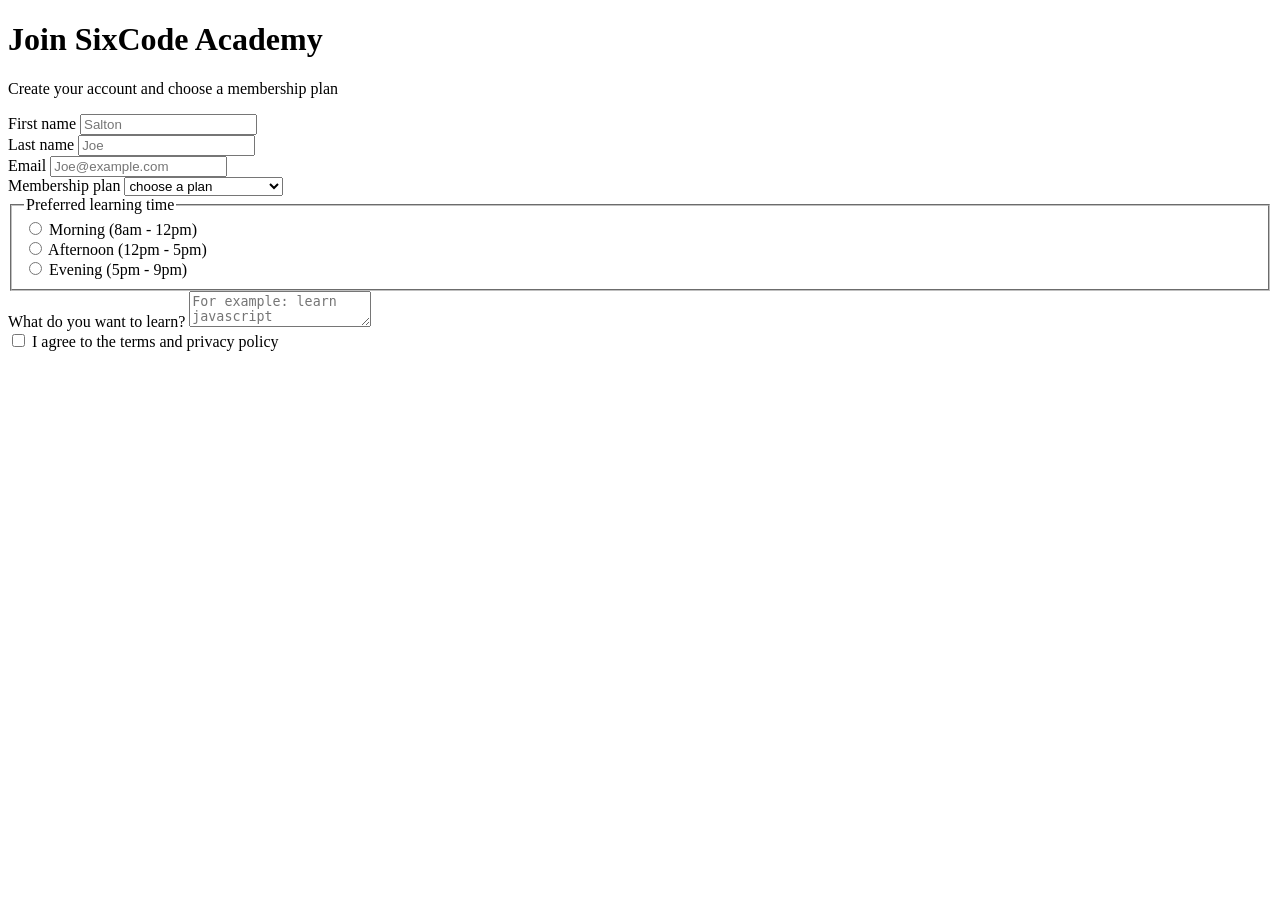
==== signup-form/index.html @ 00128c2a "complete work on sign-up html" ====
<!DOCTYPE html>
<html lang="en">
<head>
    <meta charset="UTF-8">
    <meta name="viewport" content="width=device-width, initial-scale=1.0">
    <title>SixCode Sign-up Form</title>
</head>
<body>
    <main>
        <h1>Join SixCode Academy </h1>
        <p>Create your account and choose a membership plan</p>
        <form action="">
            <div>
                <div>
                    <label for="firstname">First name</label>
                    <input type="text" id="firstname" name="firstname" placeholder="Salton">
                </div>
                <div>
                    <label for="lastname">Last name</label>
                    <input type="text" id="lastname" name="lastname" placeholder="Joe">
                </div>
                 <div>
                    <label for="email">Email</label>
                    <input type="email" id="email" name="email" placeholder="Joe@example.com">
                </div>

                <div>
                    <label for="plan">Membership plan</label>
                    <select name="plan" id="plan">
                        <option value="" disabled selected> choose a plan</option>
                        <option value="basic"> Basic - $19 / month</option>
                        <option value="standard"> Standard - $49 / month</option>
                        <option value="premium">Premium - $99 / month</option>
                    </select>
                </div>
                <fieldset>
                    <legend>Preferred learning time</legend>
                   <div>
                     <label for="option">
                        <input type="radio" value="morning" name="time">
                        Morning (8am - 12pm)
                    </label>
                   </div>
                   <div>
                     <label for="option">
                        <input type="radio" value="afternoon" name="time">
                        Afternoon  (12pm - 5pm)
                    </label>
                   </div>
                    <div>
                     <label for="option">
                        <input type="radio" value="evening" name="time"> 
                        Evening  (5pm - 9pm)
                    </label>
                   </div>
                </fieldset>
                <div>
                    <label for="">What do you want to learn?</label>
<textarea name="" id="" placeholder="For example: learn javascript"></textarea>
                </div>
                <div>
                    <label for="">
                        <input type="checkbox">
                        I agree to the terms and privacy policy
                    </label>
                </div>
            </div>
        </form>
    </main>
</body>
</html>
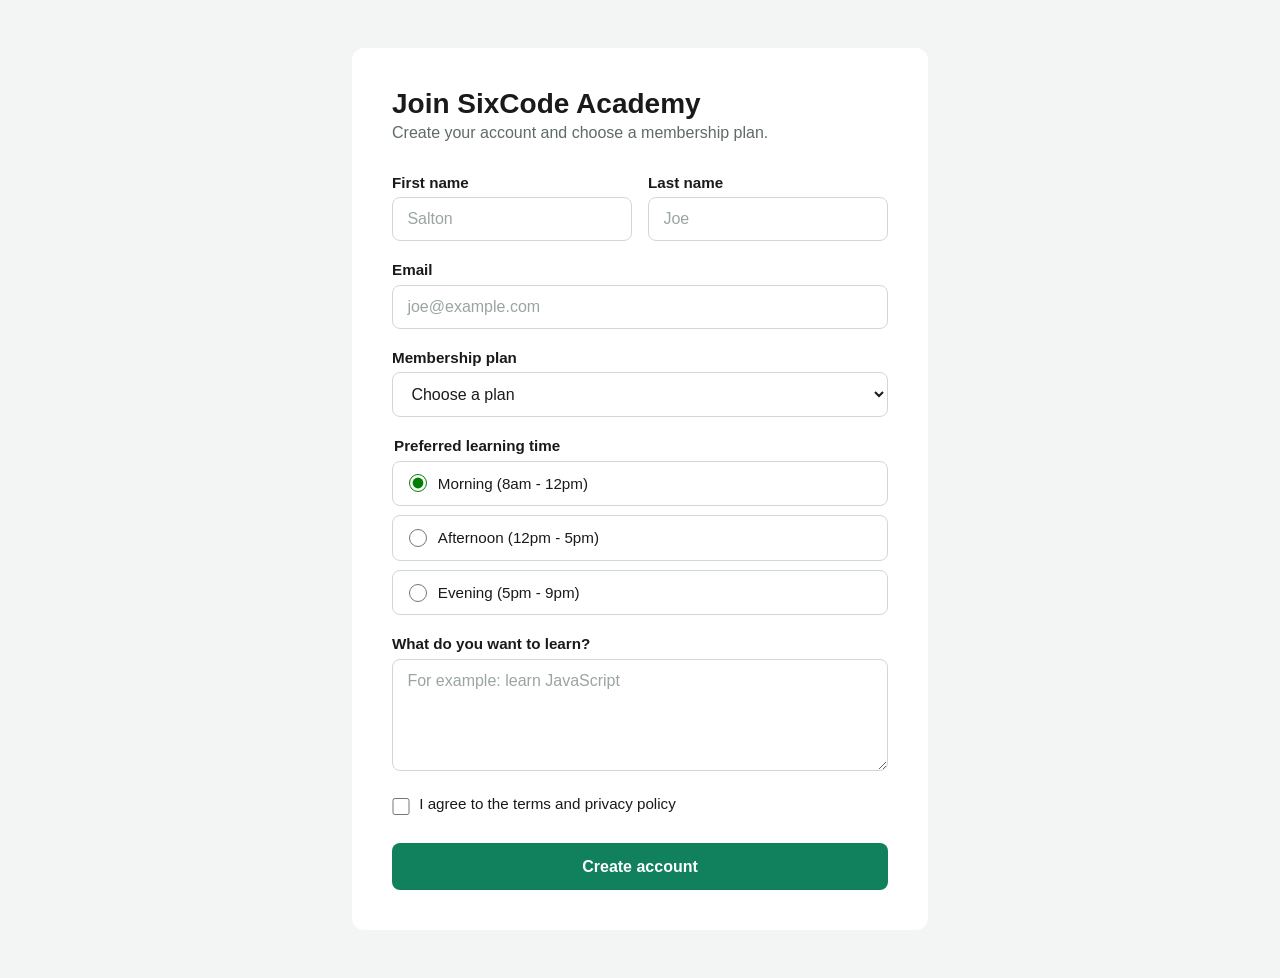
==== commit 28cfa14f: "Complete styling signup-form" ====
--- a/signup-form/index.html
+++ b/signup-form/index.html
@@ -4,67 +4,71 @@
     <meta charset="UTF-8">
     <meta name="viewport" content="width=device-width, initial-scale=1.0">
     <title>SixCode Sign-up Form</title>
+    <link rel="stylesheet" href="style.css">
 </head>
 <body>
-    <main>
-        <h1>Join SixCode Academy </h1>
-        <p>Create your account and choose a membership plan</p>
-        <form action="">
-            <div>
-                <div>
+    <main class="form-card">
+        <h1>Join SixCode Academy</h1>
+        <p class="intro">Create your account and choose a membership plan.</p>
+
+        <form>
+            <div class="row">
+                <div class="field">
                     <label for="firstname">First name</label>
-                    <input type="text" id="firstname" name="firstname" placeholder="Salton">
+                    <input type="text" id="firstname" name="firstname" placeholder="Salton" required>
                 </div>
-                <div>
+                <div class="field">
                     <label for="lastname">Last name</label>
-                    <input type="text" id="lastname" name="lastname" placeholder="Joe">
+                    <input type="text" id="lastname" name="lastname" placeholder="Joe" required>
                 </div>
-                 <div>
-                    <label for="email">Email</label>
-                    <input type="email" id="email" name="email" placeholder="Joe@example.com">
-                </div>
+            </div>
 
-                <div>
-                    <label for="plan">Membership plan</label>
-                    <select name="plan" id="plan">
-                        <option value="" disabled selected> choose a plan</option>
-                        <option value="basic"> Basic - $19 / month</option>
-                        <option value="standard"> Standard - $49 / month</option>
-                        <option value="premium">Premium - $99 / month</option>
-                    </select>
-                </div>
-                <fieldset>
-                    <legend>Preferred learning time</legend>
-                   <div>
-                     <label for="option">
-                        <input type="radio" value="morning" name="time">
+            <div class="field">
+                <label for="email">Email</label>
+                <input type="email" id="email" name="email" placeholder="joe@example.com" required>
+            </div>
+
+            <div class="field">
+                <label for="plan">Membership plan</label>
+                <select name="plan" id="plan" required>
+                    <option value="" disabled selected>Choose a plan</option>
+                    <option value="basic">Basic - $19 / month</option>
+                    <option value="standard">Standard - $49 / month</option>
+                    <option value="premium">Premium - $99 / month</option>
+                </select>
+            </div>
+
+            <fieldset>
+                <legend>Preferred learning time</legend>
+                <div class="options">
+                    <label class="option">
+                        <input type="radio" value="morning" name="time" checked>
                         Morning (8am - 12pm)
                     </label>
-                   </div>
-                   <div>
-                     <label for="option">
+                    <label class="option">
                         <input type="radio" value="afternoon" name="time">
-                        Afternoon  (12pm - 5pm)
+                        Afternoon (12pm - 5pm)
                     </label>
-                   </div>
-                    <div>
-                     <label for="option">
-                        <input type="radio" value="evening" name="time"> 
-                        Evening  (5pm - 9pm)
-                    </label>
-                   </div>
-                </fieldset>
-                <div>
-                    <label for="">What do you want to learn?</label>
-<textarea name="" id="" placeholder="For example: learn javascript"></textarea>
-                </div>
-                <div>
-                    <label for="">
-                        <input type="checkbox">
-                        I agree to the terms and privacy policy
+                    <label class="option">
+                        <input type="radio" value="evening" name="time">
+                        Evening (5pm - 9pm)
                     </label>
                 </div>
+            </fieldset>
+
+            <div class="field">
+                <label for="goals">What do you want to learn?</label>
+                <textarea name="goals" id="goals" placeholder="For example: learn JavaScript"></textarea>
             </div>
+
+            <div class="field">
+                <label class="checkbox">
+                    <input type="checkbox" name="terms" required>
+                    I agree to the terms and privacy policy
+                </label>
+            </div>
+
+            <button type="submit">Create account</button>
         </form>
     </main>
 </body>
--- a/signup-form/style.css
+++ b/signup-form/style.css
@@ -0,0 +1,135 @@
+*{
+    box-sizing: border-box;
+}
+:root{
+    --bage-bg:#f3f5f4;
+    --card-bg:#ffffff;
+    --text:#1a1a1a;
+    --border:#cfd8d4;
+    --radius:8px;
+    --green-light:#e6f4ee;
+    --blue:rgb(9, 9, 235);
+    --muted: #5f6b66;
+    --green: #11805c;
+
+}
+
+body{
+    min-height: 100vh;
+    background: var(--bage-bg);
+    color:var(--text);
+    font-family: "Helvetica Neue",Arial,sans-serif;
+    padding: 3rem 1rem;
+    margin: 0;
+}
+.form-card{
+  width: clamp(18rem,92vw,36rem);
+  margin: 0 auto;  
+  background: var(--card-bg);
+  border-radius: 12px;
+  padding: clamp(1.5rem,5vw,2.5rem);
+}
+.form-card h1{
+    margin: 0 0 0.25rem;
+    font-size: clamp(1.4rem,4vw,1.75rem);
+}
+.form-card .intro{
+    margin: 0 0 2rem;
+    color: var(--muted);
+}
+.field{
+    margin-bottom: 1.25rem;
+}
+
+label ,legend{
+    display: block;
+    font-weight: 700;
+    font-size: 0.95rem;
+    margin-bottom: 0.4rem;
+}
+input[type="text"],input[type="email"],select,textarea{
+    width: 100%;
+    padding: 0.75rem 0.9rem;
+    color:var(--text);
+    background: #fff;
+    border: 1.5px solid var(--border);
+    border-radius: var(--radius);
+    font: inherit;
+}
+input::placeholder,
+textarea::placeholder {
+  color: #9aa5a0;
+}
+input:focus,
+select:focus,
+textarea:focus {
+  outline: none;
+  border-color: var(--blue);
+  box-shadow: 0 0 0 3px var(--green-light);
+}
+textarea{
+    min-height: 7rem;
+    resize: vertical;
+}
+fieldset {
+  border: none;
+  padding: 0;
+  margin: 0 0 1.25rem;
+}
+.options {
+  display: grid;
+  gap: 0.6rem;
+}
+input[type="radio"],input[type="checkbox"]{
+    width: 1.1rem;
+    height: 1.1rem;
+    margin: 0;
+    cursor: pointer;
+    accent-color: green;
+}
+.checkbox{
+    display: flex;
+    align-items: flex-start;
+    gap: 0.6rem;
+    font-weight: 400;
+    cursor: pointer;
+}
+.checkbox input{
+    margin-top: 0.2rem;
+}
+button {
+  width: 100%;
+  margin-top: 0.5rem;
+  padding: 0.9rem 1rem;
+  font: inherit;
+  font-weight: 700;
+  color: #fff;
+  background: var(--green);
+  border: none;
+  border-radius: var(--radius);
+  cursor: pointer;
+  transition: background-color 0.2s ease, transform 0.1s ease;
+}
+.option {
+  display: flex;
+  align-items: center;
+  gap: 0.7rem;
+  padding: 0.8rem 1rem;
+  border: 1.5px solid var(--border);
+  border-radius: var(--radius);
+  font-weight: 400;
+  margin: 0;
+  cursor: pointer;
+  transition: border-color 0.2s ease, background-color 0.2s ease;
+}
+.row {
+    display: grid;
+    grid-template-columns: 1fr;
+    gap: 0 1rem;
+}
+
+@media (min-width: 520px) {
+    .row {
+        grid-template-columns: 1fr 1fr;
+    }
+}
